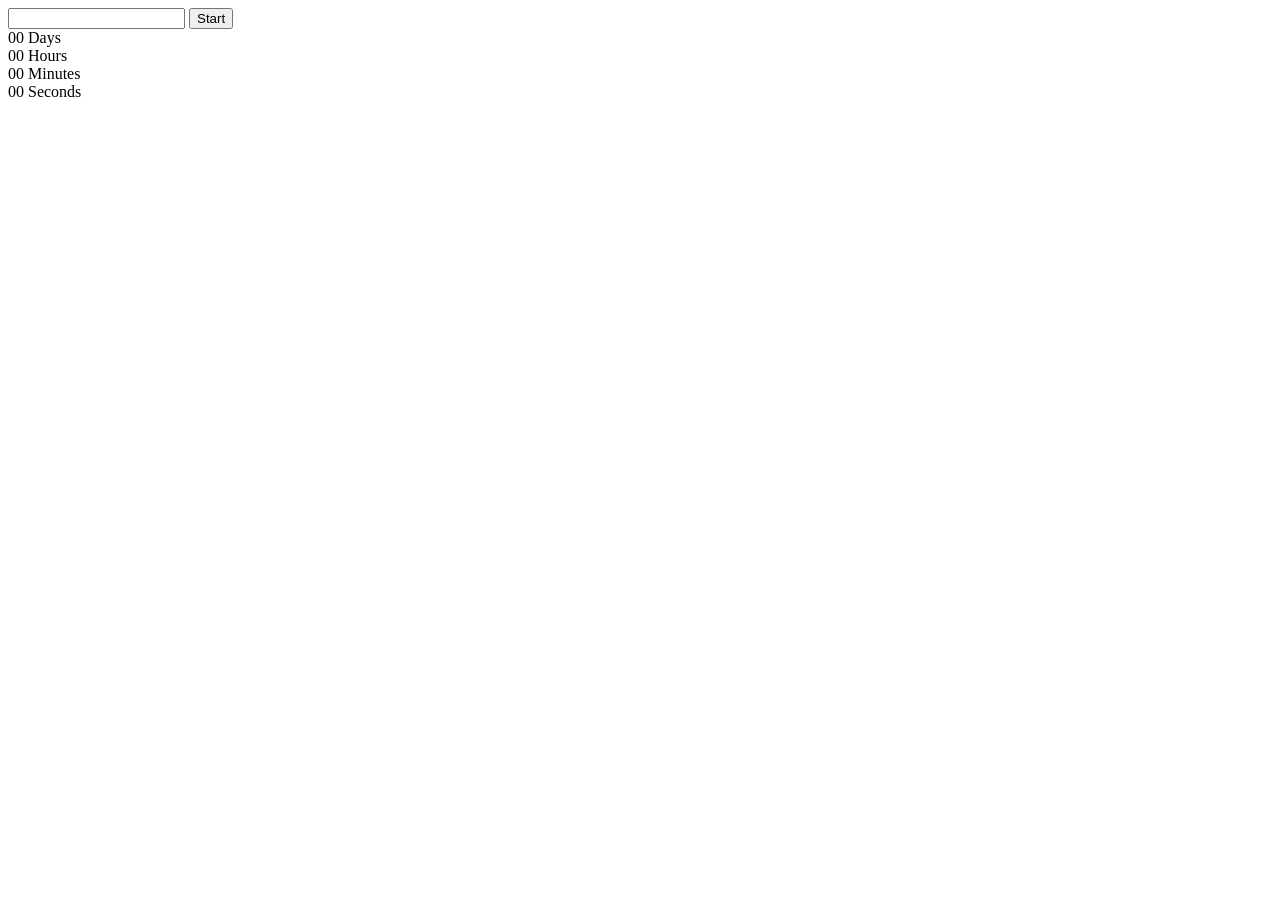
==== index.html @ a128ae7a "Deploying to gh-pages from @ Augurrey/goit-js-hw-10@be4f51b9aed3ee0e2f01bad8f82e1ca40fff7511 🚀" ====
<!doctype html>
<html lang="en">
  <head>
    <meta charset="UTF-8" />
    <link rel="icon" type="image/svg+xml" href="/favicon.svg" />
    <meta name="viewport" content="width=device-width, initial-scale=1.0" />
    <title>Vanilla App Template</title>
    <script type="module" crossorigin src="/goit-js-hw-10/index.js"></script>
  </head>
  <body>
    <main>
      <input type="text" id="datetime-picker" />
<button type="button" data-start>Start</button>

<div class="timer">
  <div class="field">
    <span class="value" data-days>00</span>
    <span class="label">Days</span>
  </div>
  <div class="field">
    <span class="value" data-hours>00</span>
    <span class="label">Hours</span>
  </div>
  <div class="field">
    <span class="value" data-minutes>00</span>
    <span class="label">Minutes</span>
  </div>
  <div class="field">
    <span class="value" data-seconds>00</span>
    <span class="label">Seconds</span>
  </div>
</div>

      
    </main>
  </body>
</html>
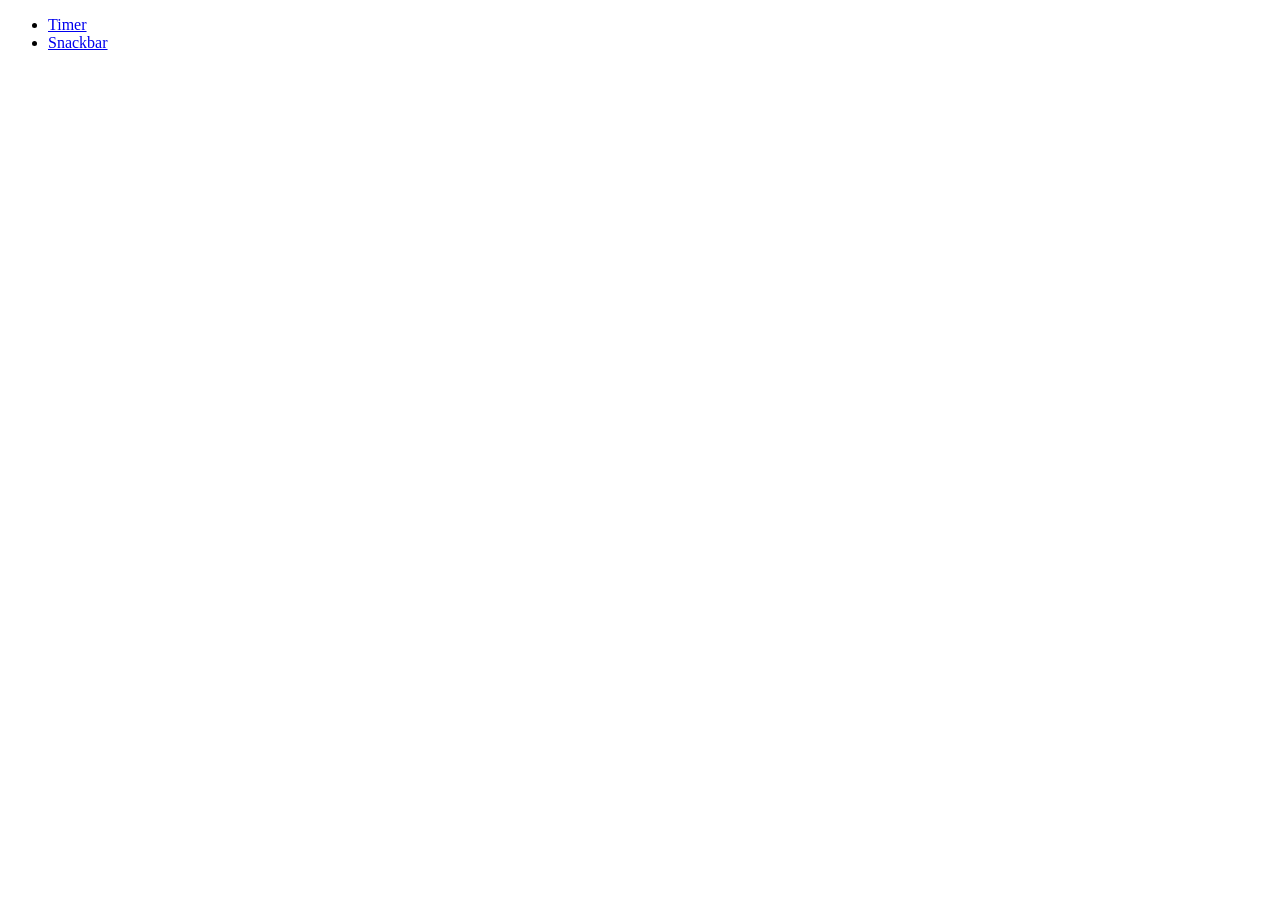
==== commit 0c2456de: "Deploying to gh-pages from @ Augurrey/goit-js-hw-10@40bdff18adabc71c15968bbab8babd35d9146668 🚀" ====
--- a/index.html
+++ b/index.html
@@ -9,29 +9,10 @@
   </head>
   <body>
     <main>
-      <input type="text" id="datetime-picker" />
-<button type="button" data-start>Start</button>
-
-<div class="timer">
-  <div class="field">
-    <span class="value" data-days>00</span>
-    <span class="label">Days</span>
-  </div>
-  <div class="field">
-    <span class="value" data-hours>00</span>
-    <span class="label">Hours</span>
-  </div>
-  <div class="field">
-    <span class="value" data-minutes>00</span>
-    <span class="label">Minutes</span>
-  </div>
-  <div class="field">
-    <span class="value" data-seconds>00</span>
-    <span class="label">Seconds</span>
-  </div>
-</div>
-
-      
+      <ul>
+        <li><a href="./1-timer.html">Timer</a></li>
+        <li><a href="./2-snackbar.html">Snackbar</a></li>
+      </ul>
     </main>
   </body>
 </html>
